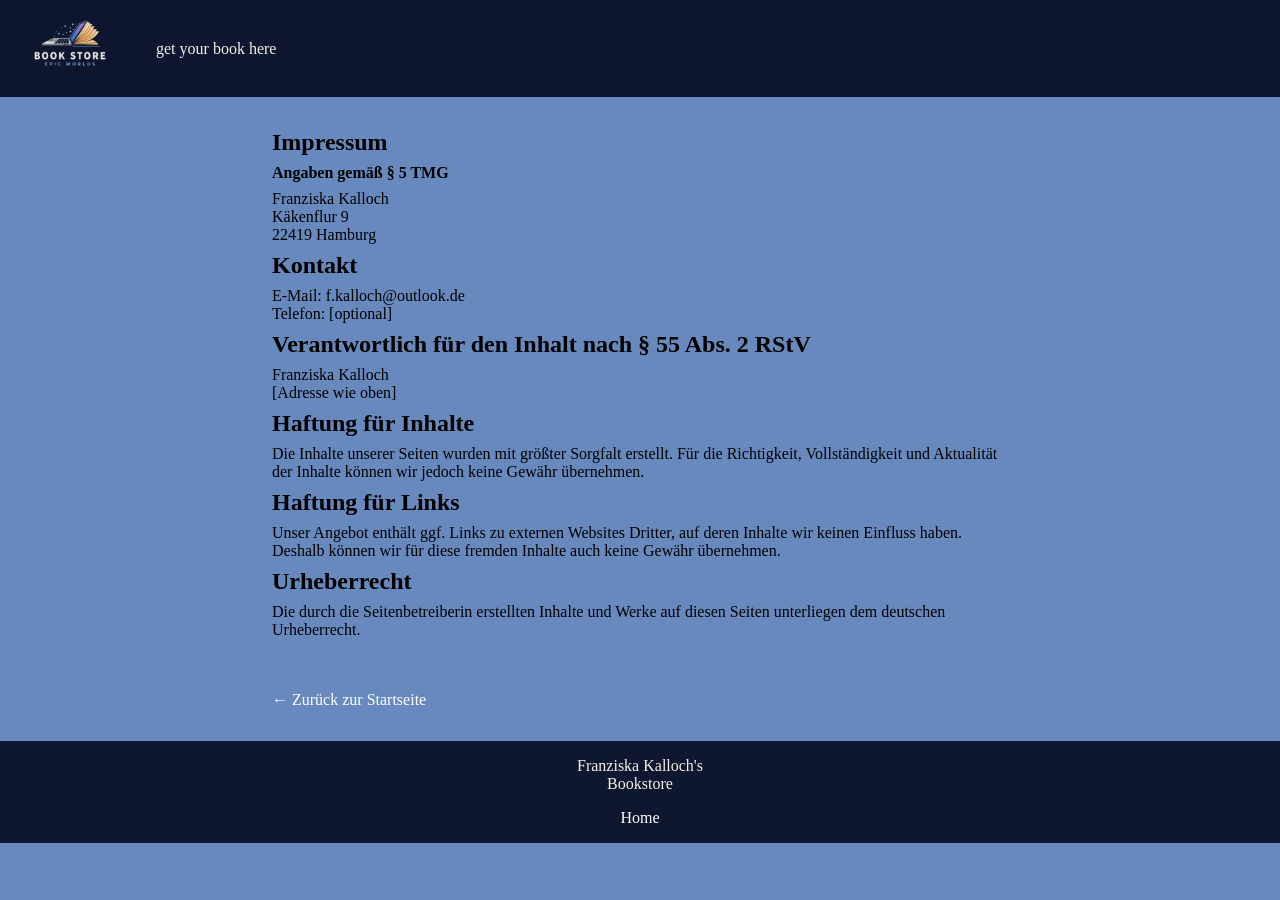
==== impressum.html @ 5efd39f0 "impressum erstellt" ====
<!doctype html>
<html lang="de">
  <head>
    <meta charset="UTF-8" />
    <meta name="viewport" content="width=device-width, initial-scale=1.0" />
    <title>Book Store</title>
    <link rel="stylesheet" href="./styles/style.css" />
    <link rel="stylesheet" href="./styles/responsive.css" />
    <link rel="icon" type="image/png" href="./assets/icon/favicon.png" />
  </head>
  <body>
    <header class="header">
      <div>
        <img src="./assets/logo.png" class="logo" />
      </div>
      <div>get your book here</div>
    </header>
    <section style="padding: 32px; max-width: 800px; margin: auto; display: flex; flex-direction: column; gap: 8px; ">
    <h1>Impressum</h1>

    <p><strong>Angaben gemäß § 5 TMG</strong></p>

      <p>
        Franziska Kalloch<br />
        Käkenflur 9<br />
        22419 Hamburg
      </p>

      <h2>Kontakt</h2>
      <p>
        E-Mail: f.kalloch@outlook.de<br />
        Telefon: [optional]
      </p>

      <h2>Verantwortlich für den Inhalt nach § 55 Abs. 2 RStV</h2>
      <p>
        Franziska Kalloch<br />
        [Adresse wie oben]
      </p>

      <h2>Haftung für Inhalte</h2>
      <p>
        Die Inhalte unserer Seiten wurden mit größter Sorgfalt erstellt. Für die
        Richtigkeit, Vollständigkeit und Aktualität der Inhalte können wir jedoch
        keine Gewähr übernehmen.
      </p>

      <h2>Haftung für Links</h2>
      <p>
        Unser Angebot enthält ggf. Links zu externen Websites Dritter, auf deren
        Inhalte wir keinen Einfluss haben. Deshalb können wir für diese fremden
        Inhalte auch keine Gewähr übernehmen.
      </p>

      <h2>Urheberrecht</h2>
      <p>
        Die durch die Seitenbetreiberin erstellten Inhalte und Werke auf diesen
        Seiten unterliegen dem deutschen Urheberrecht.
      </p>

      <br /><br />
      <a href="index.html">← Zurück zur Startseite</a>

    </section>
    <footer>
      <div class="footer-text">
    <span> Franziska Kalloch's</span>
    <span>Bookstore</span>
    </div>
    <div>
      <a href="./index.html"">Home</a>
    </div>
    </footer>
  </body>
</html>
---- styles/style.css ----
* {
  box-sizing: border-box;
  margin: 0;
  padding: 0;
}

:root {
  --primary-color: rgb(14, 23, 47); /* Logo Hintergrund */
  --primary-light: rgb(24, 48, 84);

  --accent-color: rgb(103, 137, 190); /* Logo Akzentfarbe */
  --accent-hover: rgb(129, 162, 214);

  --paper-color: rgb(252, 228, 188); /* Bücherseitenfarbe */
  --paper-dark: rgb(224, 196, 152);

  --text-light: rgb(245, 241, 232);
  --text-dark: rgb(28, 28, 28);

  --like-color: rgb(196, 72, 92);
  --border-color: rgba(255, 255, 255, 0.12);
  --shadow-color: rgba(0, 0, 0, 0.25);
}

body {
  background-color: var(--accent-color);
}

main {
  display: flex;
  justify-content: center;
  align-items: center;
  flex-direction: column;
  padding-top: 32px;
  padding-bottom: 32px;

  gap: 32px;
}

.header {
  display: flex;
  align-items: center;

  gap: 16px;
  background-color: var(--primary-color);
  color: var(--text-light);
}

.logo {
  width: 140px;
  height: auto;
}

.book-card {
  width: 24rem;
  min-width: 24rem;

  background-color: var(--paper-color);
  color: var(--text-dark);
  border-radius: 14px;
  overflow: hidden;
  box-shadow: 0 10px 25px var(--shadow-color);

  display: flex;
  flex-direction: column;
  align-items: center;

  padding: 2rem;
  gap: 1.5rem;
}

.book-title {
  margin: auto;
  text-align: center;

  border-bottom: 2px solid var(--primary-color);
}

.book-image {
  width: 120px;
  height: auto;
  padding-top: 0.5rem;
  padding-bottom: 0.5rem;
}

.book-info {
  width: 100%;
  display: flex;
  justify-content: space-between;

  border-bottom: 2px solid var(--primary-color);
}

.like-container {
  display: flex;
  align-items: center;
  gap: 1rem;
}

.book-price {
  font-size: 2rem;
  color: var(--primary-color);
  font-weight: bold;
}

.like-button {
  background-color: var(--paper-color);
  border: none;
  display: flex;
  transition: transform 1s ease-in;
}

.like-button:hover {
  transform: translateY(-5px) scale(1.5);
}

.like-button img {
  width: 1rem;
}

.book-facts {
  width: 100%;
  display: flex;
  flex-direction: column;

  gap: 12px;
}

.comment-section {
  width: 100%;
  display: flex;
  flex-direction: column;
  justify-content: space-between;

  border-top: 2px solid var(--primary-color);
  padding-top: 6px;

  gap: 1rem;
}

.comment-list {
  width: 100%;
  height: 120px; /* feste Höhe */
  overflow-y: auto; /* Scroll aktivieren */

  overflow-wrap: break-word;
}

.single-comment {
  width: 100%;
  display: flex;
  align-items: flex-start;

  gap: 1rem;
}

.form {
  width: 100%;
  display: flex;
  justify-content: space-between;
}

.form input {
  width: 14rem;
  height: 2rem;
  padding: 0.5rem;

  background-color: var(--text-light);
  border: none;

  border-radius: 8px;
  border-bottom: solid var(--primary-color);
}

.btn {
  width: 30%;
  margin-left: 12px;
  border-radius: 8px;
  color: var(--paper-color);
  background-color: var(--primary-color);
  font-weight: bold;
}

footer {
  display: flex;
  flex-direction: column;
  align-items: center;
  padding: 1rem;

  gap: 16px;
  background-color: var(--primary-color);
  color: var(--text-light);
}

a {
  text-decoration: none;
  color: white;
}

.footer-text {
  display: flex;
  flex-direction: column;
  align-items: center;
}
---- styles/responsive.css ----
@media (max-width: 768px) {
  .header {
    flex-direction: column;
    text-align: center;
    padding: 1rem;
    gap: 0px;
  }

  .book-card {
    width: 100%;
    max-width: 24rem;
  }

  .form {
    flex-direction: column;
    align-items: center;
    gap: 0.5rem;
  }

  .form input {
    width: 100%;
  }

  .btn {
    width: 100%;
    margin-left: 0;
  }
}

@media (max-width: 480px) {
  html {
    font-size: 12px;
  }
}
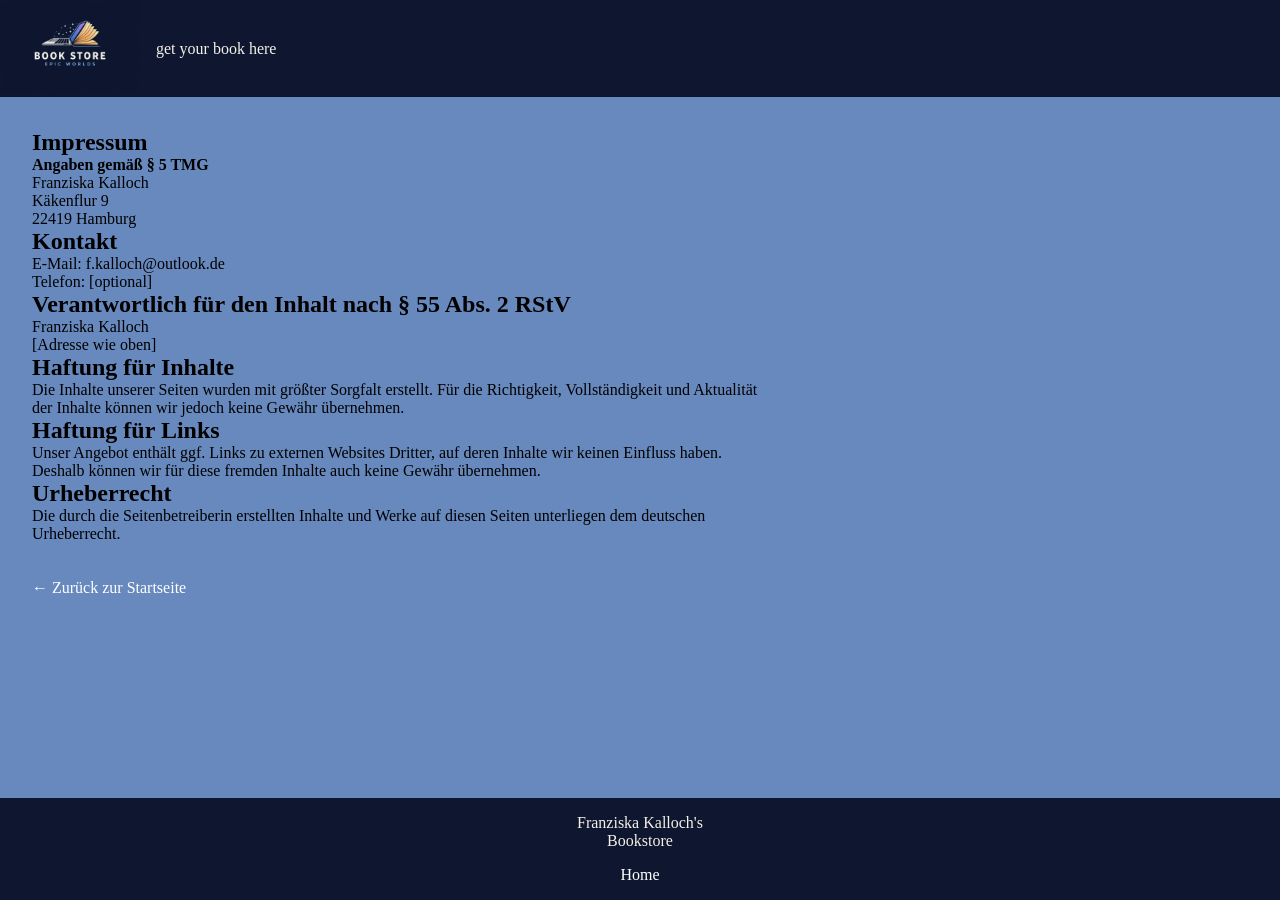
==== commit 3af106ff: "Impressum Footer an den unteren Bildschirmrand geklebt" ====
--- a/impressum.html
+++ b/impressum.html
@@ -8,17 +8,17 @@
     <link rel="stylesheet" href="./styles/responsive.css" />
     <link rel="icon" type="image/png" href="./assets/icon/favicon.png" />
   </head>
-  <body>
+  <body style="min-height: 100vh; display: flex; flex-direction: column">
     <header class="header">
       <div>
         <img src="./assets/logo.png" class="logo" />
       </div>
       <div>get your book here</div>
     </header>
-    <section style="padding: 32px; max-width: 800px; margin: auto; display: flex; flex-direction: column; gap: 8px; ">
-    <h1>Impressum</h1>
+    <section style="padding: 32px; max-width: 800px; flex: 1; gap: 8px">
+      <h1>Impressum</h1>
 
-    <p><strong>Angaben gemäß § 5 TMG</strong></p>
+      <p><strong>Angaben gemäß § 5 TMG</strong></p>
 
       <p>
         Franziska Kalloch<br />
@@ -40,36 +40,30 @@
 
       <h2>Haftung für Inhalte</h2>
       <p>
-        Die Inhalte unserer Seiten wurden mit größter Sorgfalt erstellt. Für die
-        Richtigkeit, Vollständigkeit und Aktualität der Inhalte können wir jedoch
-        keine Gewähr übernehmen.
+        Die Inhalte unserer Seiten wurden mit größter Sorgfalt erstellt. Für die Richtigkeit, Vollständigkeit und Aktualität der Inhalte können wir jedoch keine
+        Gewähr übernehmen.
       </p>
 
       <h2>Haftung für Links</h2>
       <p>
-        Unser Angebot enthält ggf. Links zu externen Websites Dritter, auf deren
-        Inhalte wir keinen Einfluss haben. Deshalb können wir für diese fremden
-        Inhalte auch keine Gewähr übernehmen.
+        Unser Angebot enthält ggf. Links zu externen Websites Dritter, auf deren Inhalte wir keinen Einfluss haben. Deshalb können wir für diese fremden Inhalte
+        auch keine Gewähr übernehmen.
       </p>
 
       <h2>Urheberrecht</h2>
-      <p>
-        Die durch die Seitenbetreiberin erstellten Inhalte und Werke auf diesen
-        Seiten unterliegen dem deutschen Urheberrecht.
-      </p>
+      <p>Die durch die Seitenbetreiberin erstellten Inhalte und Werke auf diesen Seiten unterliegen dem deutschen Urheberrecht.</p>
 
       <br /><br />
       <a href="index.html">← Zurück zur Startseite</a>
-
     </section>
     <footer>
       <div class="footer-text">
-    <span> Franziska Kalloch's</span>
-    <span>Bookstore</span>
-    </div>
-    <div>
-      <a href="./index.html"">Home</a>
-    </div>
+        <span> Franziska Kalloch's</span>
+        <span>Bookstore</span>
+      </div>
+      <div>
+        <a href="./index.html">Home</a>
+      </div>
     </footer>
   </body>
-</html>+</html>
